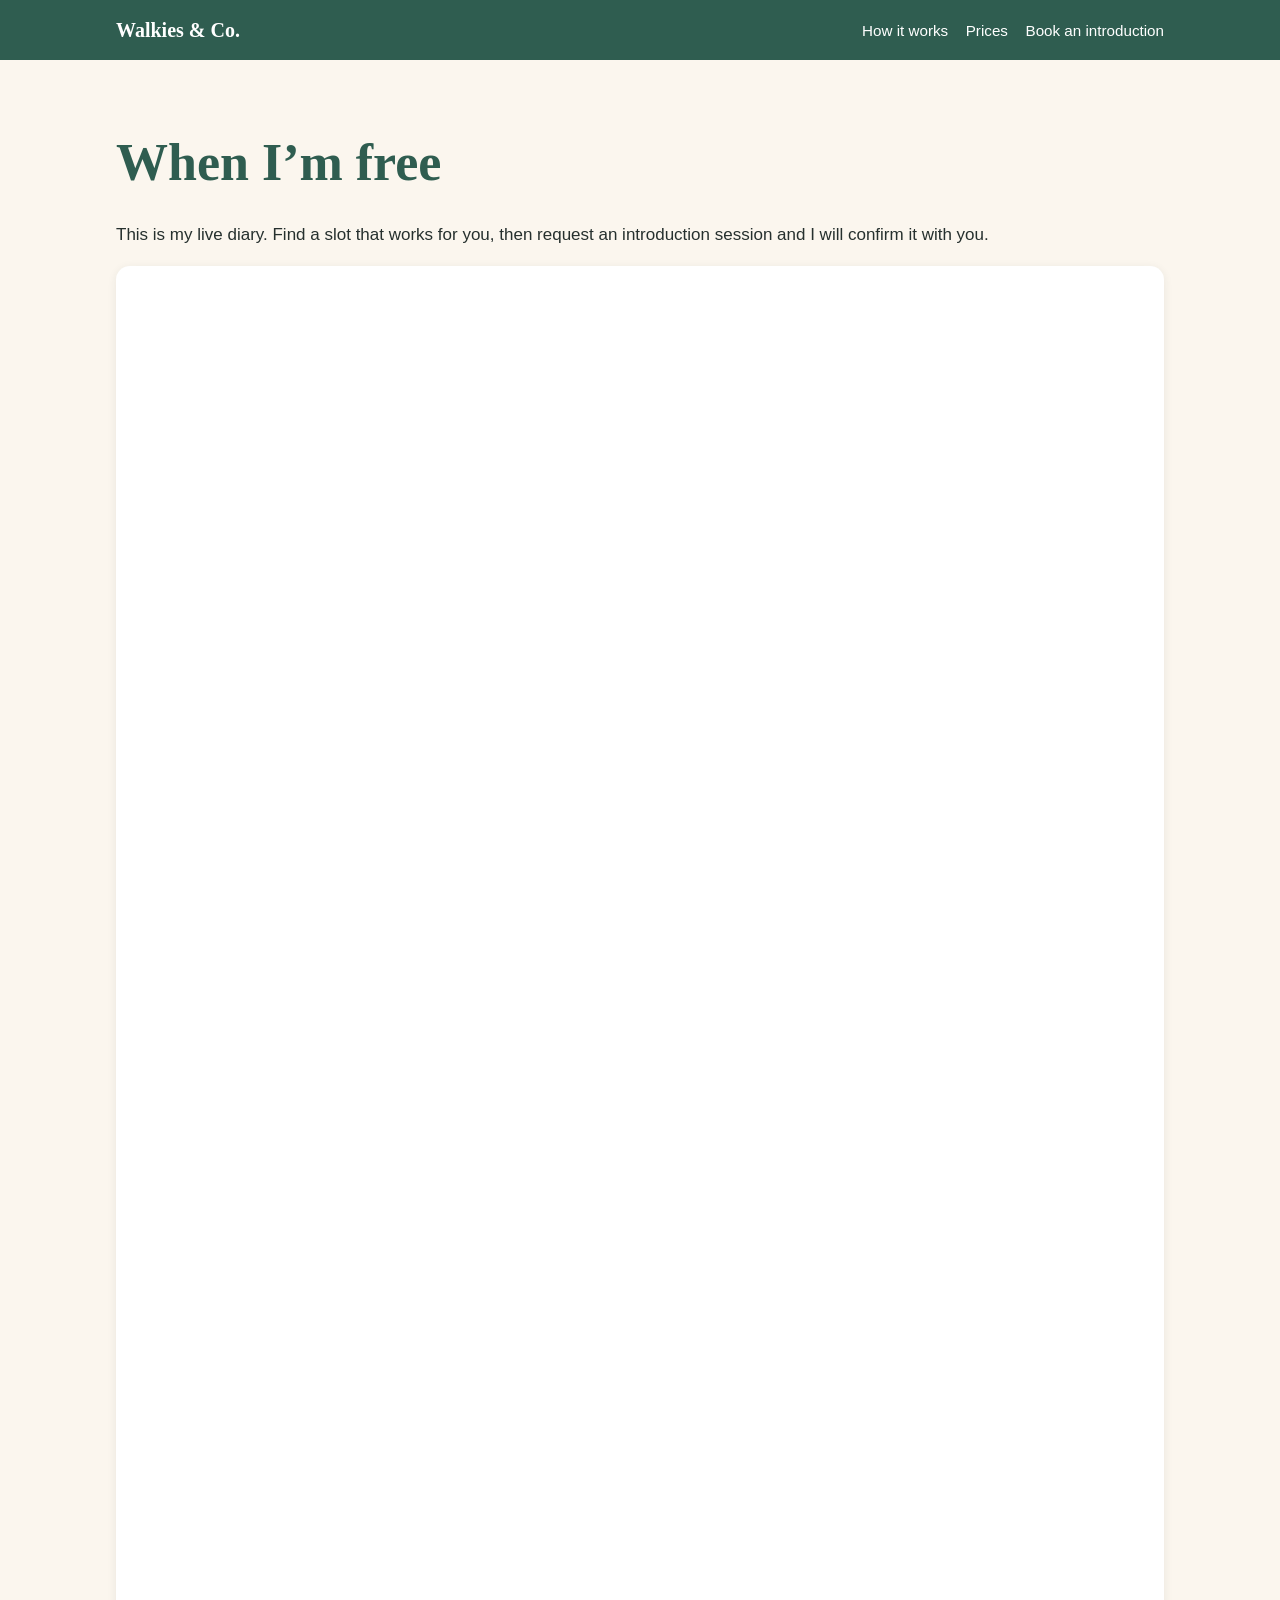
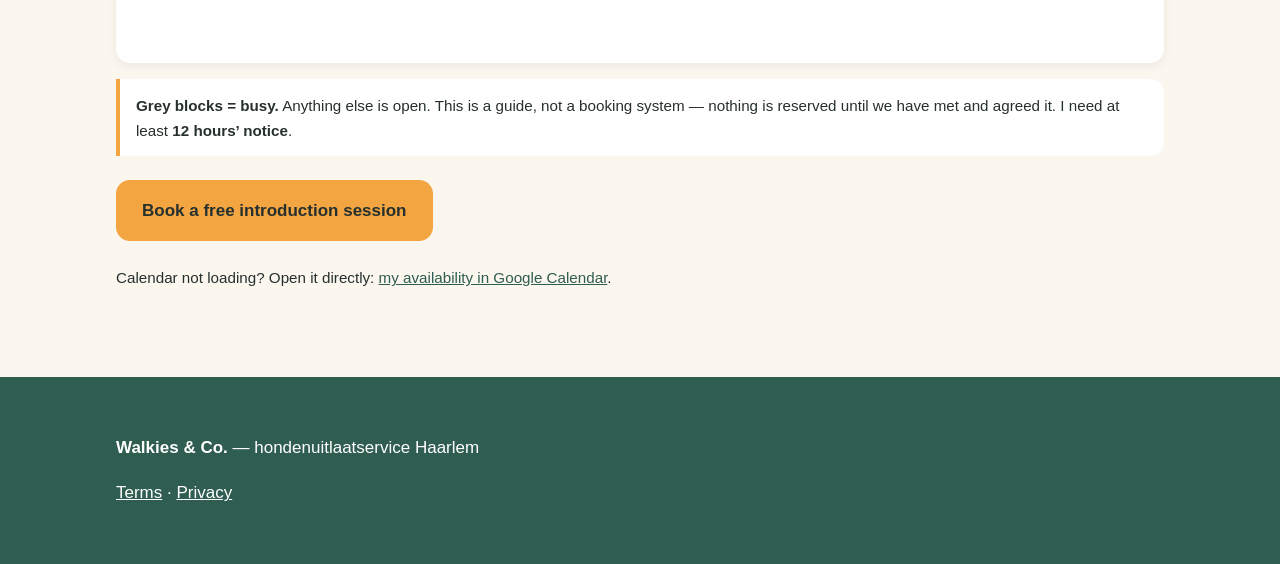
==== availability/index.html @ cd42b9c9 "Initial site: landing page, request flow and availability calendar Static HTML/CSS/vanilla JS, no bu" ====
<!doctype html>
<html lang="en">
<head>
<meta charset="utf-8">
<meta name="viewport" content="width=device-width, initial-scale=1">
<title>Availability — Walkies &amp; Co.</title>
<meta name="description" content="See when Walkies &amp; Co. is free for dog walks in Haarlem. Grey means busy — everything else is open.">
<link rel="stylesheet" href="../assets/css/styles.css">
</head>
<body>

<header class="site-header">
  <div class="wrap">
    <a class="brand" href="../">Walkies &amp; Co.</a>
    <nav class="nav">
      <a href="../#how">How it works</a>
      <a href="../#prices">Prices</a>
      <a href="../request/">Book an introduction</a>
    </nav>
  </div>
</header>

<main>
  <section>
    <div class="wrap">
      <h1>When I&rsquo;m free</h1>
      <p>This is my live diary. Find a slot that works for you, then request an introduction session and I will confirm it with you.</p>

      <div class="calendar-frame" style="aspect-ratio:3/4">
        <iframe title="Walkies &amp; Co. availability calendar" loading="lazy" data-calendar src=""></iframe>
      </div>

      <p class="legend">
        <strong>Grey blocks = busy.</strong> Anything else is open.
        This is a guide, not a booking system &mdash; nothing is reserved until we have met and agreed it.
        I need at least <strong>12 hours&rsquo; notice</strong>.
      </p>

      <p style="margin-top:1.5rem">
        <a class="btn btn-primary" href="../request/">Book a free introduction session</a>
      </p>

      <p style="font-size:.95rem;margin-top:1.5rem">
        Calendar not loading? Open it directly:
        <a data-calendar-link href="#" target="_blank" rel="noopener">my availability in Google Calendar</a>.
      </p>
    </div>
  </section>
</main>

<footer class="site-footer">
  <div class="wrap">
    <p><strong>Walkies &amp; Co.</strong> &mdash; hondenuitlaatservice Haarlem</p>
    <p><a href="../terms/">Terms</a> &middot; <a href="../privacy/">Privacy</a></p>
  </div>
</footer>

<script src="../assets/js/config.js"></script>
<script src="../assets/js/main.js"></script>
</body>
</html>
---- assets/css/styles.css ----
/* ===============================================================
   Walkies & Co. — design tokens + base styles
   Palette from section 10 of the MVP plan. Mobile-first.
   =============================================================== */

:root {
  /* Palette */
  --forest:     #2F5D50;
  --cream:      #FBF6EE;
  --sage:       #DDE8E1;
  --sunshine:   #F2A541;
  --charcoal:   #26302E;
  --terracotta: #C9623F;
  --white:      #FFFFFF;

  /* Semantic roles */
  --bg:         var(--cream);
  --surface:    var(--sage);
  --text:       var(--charcoal);
  --heading:    var(--forest);
  --cta-bg:     var(--sunshine);
  --cta-text:   var(--charcoal);   /* charcoal on sunshine passes AA */
  --on-forest:  var(--white);

  /* Type */
  --font-head: "Fraunces", Georgia, "Times New Roman", serif;
  --font-body: "Inter", -apple-system, BlinkMacSystemFont, "Segoe UI", Roboto, sans-serif;
  --fs-base:   1.0625rem;  /* 17px */

  /* Space + shape */
  --gutter:  1.25rem;
  --maxw:    68rem;
  --radius:  14px;
  --shadow:  0 2px 10px rgba(38, 48, 46, .08);
}

*, *::before, *::after { box-sizing: border-box; }

body {
  margin: 0;
  background: var(--bg);
  color: var(--text);
  font-family: var(--font-body);
  font-size: var(--fs-base);
  line-height: 1.65;
  -webkit-font-smoothing: antialiased;
}

h1, h2, h3 {
  font-family: var(--font-head);
  color: var(--heading);
  line-height: 1.2;
  margin: 0 0 .5em;
}
h1 { font-size: clamp(2rem, 6vw, 3.25rem); }
h2 { font-size: clamp(1.5rem, 4vw, 2.25rem); }
h3 { font-size: 1.2rem; }

a { color: var(--forest); }
a:focus-visible, button:focus-visible {
  outline: 3px solid var(--terracotta);
  outline-offset: 3px;
  border-radius: 4px;
}

img { max-width: 100%; height: auto; display: block; }

/* --- Layout --- */
.wrap { width: 100%; max-width: var(--maxw); margin-inline: auto; padding-inline: var(--gutter); }
section { padding-block: clamp(2.5rem, 7vw, 4.5rem); }
.band { background: var(--surface); }

/* --- Buttons --- */
.btn {
  display: inline-block;
  padding: .9rem 1.5rem;
  border-radius: var(--radius);
  font-weight: 700;
  text-decoration: none;
  border: 2px solid transparent;
  transition: transform .12s ease, box-shadow .12s ease;
}
.btn:hover { transform: translateY(-2px); box-shadow: var(--shadow); }
.btn-primary   { background: var(--cta-bg); color: var(--cta-text); }
.btn-secondary { background: transparent; color: var(--forest); border-color: var(--forest); }

/* --- Header --- */
.site-header {
  background: var(--forest);
  color: var(--on-forest);
  position: sticky; top: 0; z-index: 50;
}
.site-header .wrap { display: flex; align-items: center; gap: 1rem; padding-block: .85rem; flex-wrap: wrap; }
.brand { font-family: var(--font-head); font-size: 1.25rem; font-weight: 700; color: var(--on-forest); text-decoration: none; margin-right: auto; }
.nav { display: flex; gap: 1.1rem; flex-wrap: wrap; }
.nav a { color: var(--on-forest); text-decoration: none; font-size: .95rem; }
.nav a:hover { text-decoration: underline; }

/* --- Hero --- */
.hero { background: var(--forest); color: var(--on-forest); }
.hero h1 { color: var(--on-forest); }
.hero p.lead { font-size: 1.2rem; max-width: 38ch; }
.hero .actions { display: flex; gap: .75rem; flex-wrap: wrap; margin-top: 1.5rem; }
.hero .btn-secondary { color: var(--on-forest); border-color: var(--on-forest); }

/* --- Trust strip --- */
.trust { background: var(--sunshine); }
.trust ul { list-style: none; margin: 0; padding: 1rem 0; display: grid; gap: .5rem 2rem; grid-template-columns: 1fr; font-weight: 600; color: var(--charcoal); }
.trust li::before { content: "✓ "; font-weight: 700; }

/* --- Cards / steps --- */
.grid { display: grid; gap: 1.25rem; grid-template-columns: 1fr; }
.card { background: var(--white); border-radius: var(--radius); padding: 1.4rem; box-shadow: var(--shadow); }

/* --- Prices --- */
.prices { width: 100%; border-collapse: collapse; background: var(--white); border-radius: var(--radius); overflow: hidden; box-shadow: var(--shadow); }
.prices th, .prices td { padding: .9rem 1rem; text-align: left; border-bottom: 1px solid var(--sage); }
.prices th { background: var(--forest); color: var(--on-forest); }
.prices td:last-child { font-weight: 700; white-space: nowrap; }
.prices tr.highlight td { background: #FDF0DA; }

/* --- Calendar embed --- */
.calendar-frame { position: relative; width: 100%; aspect-ratio: 4 / 3; max-width: 100%; border-radius: var(--radius); overflow: hidden; box-shadow: var(--shadow); background: var(--white); }
.calendar-frame iframe { position: absolute; inset: 0; width: 100%; height: 100%; border: 0; }
.legend { font-size: .95rem; background: var(--white); border-left: 4px solid var(--sunshine); padding: .85rem 1rem; border-radius: 0 var(--radius) var(--radius) 0; margin-top: 1rem; }

/* --- FAQ --- */
details { background: var(--white); border-radius: var(--radius); padding: 1rem 1.2rem; margin-bottom: .75rem; box-shadow: var(--shadow); }
summary { font-weight: 700; cursor: pointer; color: var(--forest); }
details[open] summary { margin-bottom: .6rem; }

/* --- Footer --- */
.site-footer { background: var(--forest); color: var(--on-forest); padding-block: 2.5rem; }
.site-footer a { color: var(--on-forest); }
.site-footer .small { font-size: .85rem; opacity: .85; }

/* --- TODO marker (visible in dev, reminds Jean what's outstanding) --- */
.todo { background: #FFF3CD; border: 1px dashed var(--terracotta); color: #6B3A1F; padding: .3rem .5rem; border-radius: 6px; font-size: .9rem; }

/* --- Larger screens --- */
@media (min-width: 46rem) {
  .grid-3 { grid-template-columns: repeat(3, 1fr); }
  .grid-2 { grid-template-columns: repeat(2, 1fr); }
  .trust ul { grid-template-columns: repeat(4, auto); justify-content: space-between; }
  .calendar-frame { aspect-ratio: 16 / 9; }
}

@media (prefers-reduced-motion: reduce) {
  * { transition: none !important; animation: none !important; }
  .btn:hover { transform: none; }
}
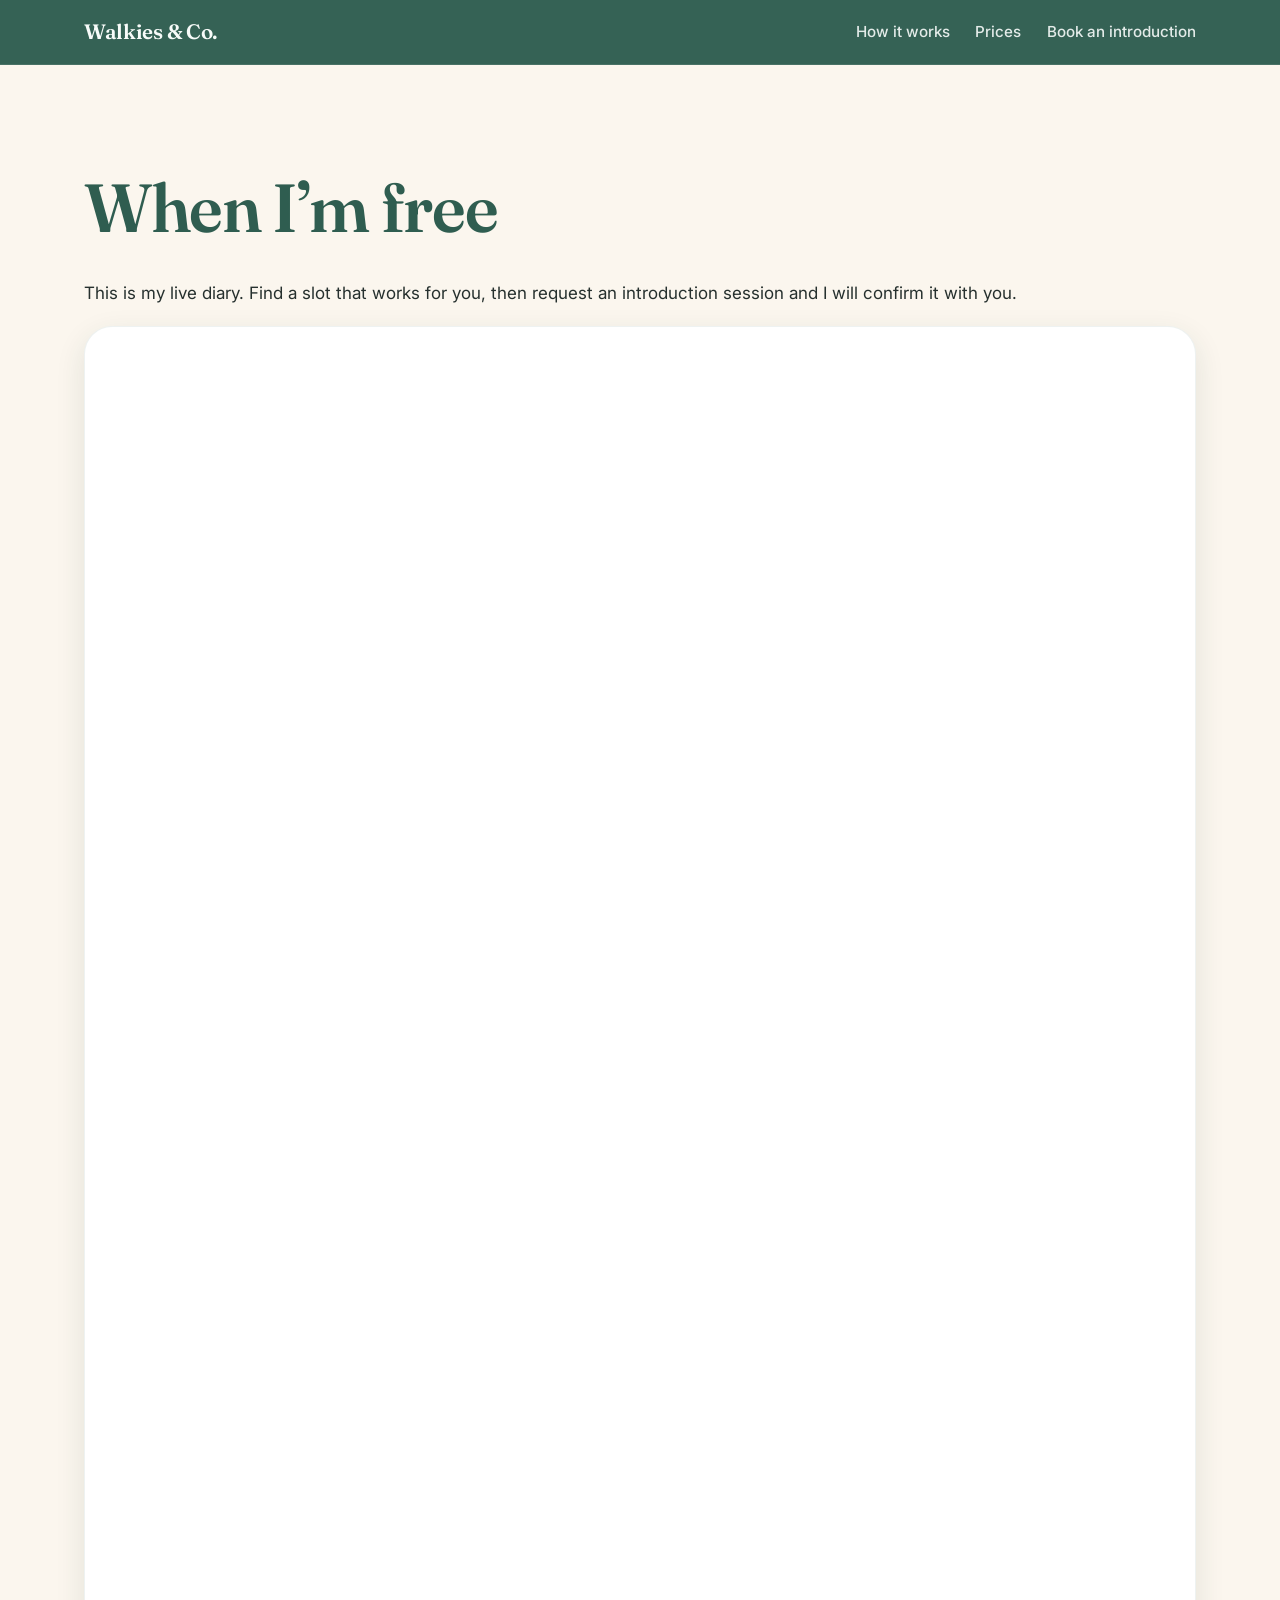
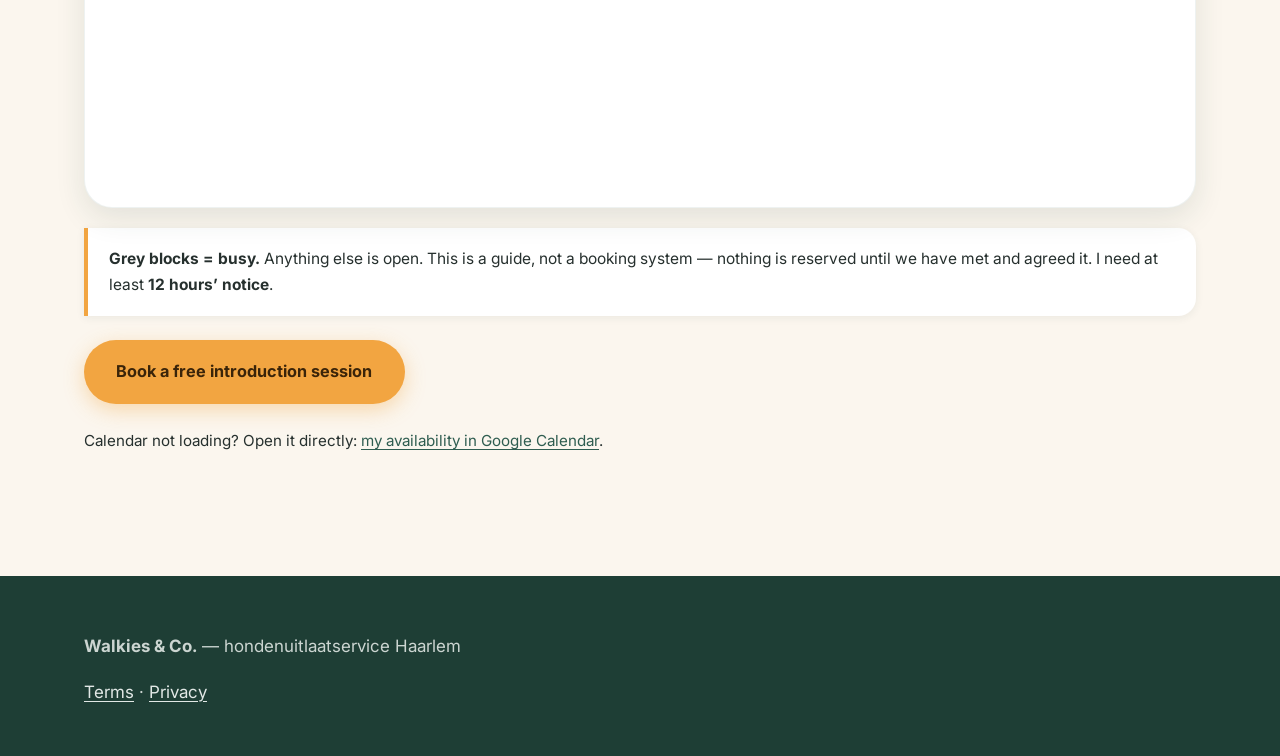
==== commit 646492a7: "Redesign: photo-led layout, real typography, richer components The first pass looked like a wirefram" ====
--- a/availability/index.html
+++ b/availability/index.html
@@ -5,6 +5,9 @@
 <meta name="viewport" content="width=device-width, initial-scale=1">
 <title>Availability — Walkies &amp; Co.</title>
 <meta name="description" content="See when Walkies &amp; Co. is free for dog walks in Haarlem. Grey means busy — everything else is open.">
+<link rel="preconnect" href="https://fonts.googleapis.com">
+<link rel="preconnect" href="https://fonts.gstatic.com" crossorigin>
+<link href="https://fonts.googleapis.com/css2?family=Fraunces:opsz,wght@9..144,400;9..144,600;9..144,700&family=Inter:wght@400;500;600;700&display=swap" rel="stylesheet">
 <link rel="stylesheet" href="../assets/css/styles.css">
 </head>
 <body>
--- a/assets/css/styles.css
+++ b/assets/css/styles.css
@@ -1,151 +1,381 @@
 /* ===============================================================
-   Walkies & Co. — design tokens + base styles
-   Palette from section 10 of the MVP plan. Mobile-first.
+   Walkies & Co. — Haarlem
+   Warm, photo-led. Palette from section 10 of the plan.
    =============================================================== */
 
 :root {
   /* Palette */
-  --forest:     #2F5D50;
-  --cream:      #FBF6EE;
-  --sage:       #DDE8E1;
-  --sunshine:   #F2A541;
-  --charcoal:   #26302E;
-  --terracotta: #C9623F;
-  --white:      #FFFFFF;
-
-  /* Semantic roles */
-  --bg:         var(--cream);
-  --surface:    var(--sage);
-  --text:       var(--charcoal);
-  --heading:    var(--forest);
-  --cta-bg:     var(--sunshine);
-  --cta-text:   var(--charcoal);   /* charcoal on sunshine passes AA */
-  --on-forest:  var(--white);
+  --forest:      #2F5D50;
+  --forest-deep: #1E3E35;
+  --cream:       #FBF6EE;
+  --cream-warm:  #F5EDE0;
+  --sage:        #DDE8E1;
+  --sunshine:    #F2A541;
+  --sunshine-lo: #FDF0DA;
+  --charcoal:    #26302E;
+  --terracotta:  #C9623F;
+  --white:       #FFFFFF;
+  --muted:       #5C6B66;
+
+  /* Semantic */
+  --bg:        var(--cream);
+  --text:      var(--charcoal);
+  --heading:   var(--forest);
+  --cta-bg:    var(--sunshine);
+  --cta-text:  #3A2409;          /* deep brown on sunshine — AA compliant */
+  --on-forest: #F7FBF9;
 
   /* Type */
   --font-head: "Fraunces", Georgia, "Times New Roman", serif;
   --font-body: "Inter", -apple-system, BlinkMacSystemFont, "Segoe UI", Roboto, sans-serif;
-  --fs-base:   1.0625rem;  /* 17px */
-
-  /* Space + shape */
-  --gutter:  1.25rem;
-  --maxw:    68rem;
-  --radius:  14px;
-  --shadow:  0 2px 10px rgba(38, 48, 46, .08);
+
+  /* Shape */
+  --r-sm: 10px;
+  --r-md: 18px;
+  --r-lg: 28px;
+  --r-xl: 44px;
+  --maxw: 72rem;
+  --gutter: 1.25rem;
+
+  --shadow-sm: 0 2px 8px rgba(30, 62, 53, .07);
+  --shadow-md: 0 10px 30px rgba(30, 62, 53, .11);
+  --shadow-lg: 0 24px 60px rgba(30, 62, 53, .16);
 }
 
 *, *::before, *::after { box-sizing: border-box; }
+
+html { scroll-behavior: smooth; }
+@media (prefers-reduced-motion: reduce) { html { scroll-behavior: auto; } }
 
 body {
   margin: 0;
   background: var(--bg);
   color: var(--text);
   font-family: var(--font-body);
-  font-size: var(--fs-base);
-  line-height: 1.65;
+  font-size: 1.0625rem;
+  line-height: 1.7;
   -webkit-font-smoothing: antialiased;
-}
-
+  overflow-x: hidden;
+}
+
+/* --- Type scale --- */
 h1, h2, h3 {
   font-family: var(--font-head);
   color: var(--heading);
-  line-height: 1.2;
+  line-height: 1.12;
+  letter-spacing: -.02em;
   margin: 0 0 .5em;
-}
-h1 { font-size: clamp(2rem, 6vw, 3.25rem); }
-h2 { font-size: clamp(1.5rem, 4vw, 2.25rem); }
-h3 { font-size: 1.2rem; }
-
-a { color: var(--forest); }
-a:focus-visible, button:focus-visible {
+  font-weight: 600;
+}
+h1 { font-size: clamp(2.4rem, 7vw, 4.25rem); }
+h2 { font-size: clamp(1.9rem, 4.5vw, 2.9rem); }
+h3 { font-size: 1.22rem; font-weight: 600; letter-spacing: -.01em; }
+p  { margin: 0 0 1.1rem; }
+
+.eyebrow {
+  font-family: var(--font-body);
+  font-size: .8rem;
+  font-weight: 700;
+  letter-spacing: .14em;
+  text-transform: uppercase;
+  color: var(--terracotta);
+  margin-bottom: .85rem;
+}
+.lead { font-size: clamp(1.1rem, 2.2vw, 1.3rem); color: var(--muted); }
+
+a { color: var(--forest); text-underline-offset: 3px; }
+a:focus-visible, button:focus-visible, summary:focus-visible {
   outline: 3px solid var(--terracotta);
   outline-offset: 3px;
-  border-radius: 4px;
+  border-radius: 6px;
 }
 
 img { max-width: 100%; height: auto; display: block; }
 
 /* --- Layout --- */
 .wrap { width: 100%; max-width: var(--maxw); margin-inline: auto; padding-inline: var(--gutter); }
-section { padding-block: clamp(2.5rem, 7vw, 4.5rem); }
-.band { background: var(--surface); }
+.narrow { max-width: 46rem; }
+section { padding-block: clamp(3.5rem, 9vw, 6.5rem); position: relative; }
+.band       { background: var(--cream-warm); }
+.band-sage  { background: var(--sage); }
+.band-dark  { background: var(--forest); color: var(--on-forest); }
+.band-dark h2, .band-dark h3 { color: var(--on-forest); }
+.band-dark .lead { color: rgba(247,251,249,.8); }
 
 /* --- Buttons --- */
 .btn {
-  display: inline-block;
-  padding: .9rem 1.5rem;
-  border-radius: var(--radius);
+  display: inline-flex;
+  align-items: center;
+  gap: .55rem;
+  padding: 1rem 1.9rem;
+  border-radius: 100px;
   font-weight: 700;
+  font-size: 1.02rem;
   text-decoration: none;
   border: 2px solid transparent;
-  transition: transform .12s ease, box-shadow .12s ease;
-}
-.btn:hover { transform: translateY(-2px); box-shadow: var(--shadow); }
-.btn-primary   { background: var(--cta-bg); color: var(--cta-text); }
-.btn-secondary { background: transparent; color: var(--forest); border-color: var(--forest); }
+  cursor: pointer;
+  transition: transform .18s cubic-bezier(.34,1.56,.64,1), box-shadow .18s ease, background .18s ease;
+}
+.btn-primary {
+  background: var(--sunshine);
+  color: var(--cta-text);
+  box-shadow: 0 6px 20px rgba(242,165,65,.38);
+}
+.btn-primary:hover { transform: translateY(-3px); box-shadow: 0 12px 28px rgba(242,165,65,.5); }
+.btn-ghost { background: transparent; color: var(--on-forest); border-color: rgba(247,251,249,.45); }
+.btn-ghost:hover { background: rgba(247,251,249,.12); transform: translateY(-3px); }
+.btn-outline { background: transparent; color: var(--forest); border-color: var(--forest); }
+.btn-outline:hover { background: var(--forest); color: var(--on-forest); transform: translateY(-3px); }
 
 /* --- Header --- */
 .site-header {
+  position: sticky; top: 0; z-index: 60;
+  background: rgba(47,93,80,.97);
+  backdrop-filter: blur(10px);
+  color: var(--on-forest);
+  border-bottom: 1px solid rgba(247,251,249,.1);
+}
+.site-header .wrap { display: flex; align-items: center; gap: 1rem; padding-block: .9rem; }
+.brand {
+  display: flex; align-items: center; gap: .55rem;
+  font-family: var(--font-head); font-size: 1.3rem; font-weight: 600;
+  color: var(--on-forest); text-decoration: none; margin-right: auto; letter-spacing: -.015em;
+}
+.brand svg { flex: none; }
+.nav { display: none; gap: 1.6rem; }
+.nav a { color: rgba(247,251,249,.9); text-decoration: none; font-size: .95rem; font-weight: 500; }
+.nav a:hover { color: var(--sunshine); }
+.header-cta { display: none; }
+@media (min-width: 60rem) {
+  .nav { display: flex; }
+  .header-cta { display: inline-flex; padding: .65rem 1.4rem; font-size: .93rem; }
+}
+
+/* --- Hero --- */
+.hero {
+  position: relative;
+  min-height: min(82vh, 720px);
+  display: flex; align-items: center;
+  padding-block: clamp(4rem, 12vw, 7rem);
+  overflow: hidden;
+}
+.hero-bg { position: absolute; inset: 0; z-index: 0; }
+.hero-bg img { width: 100%; height: 100%; object-fit: cover; object-position: center 42%; }
+.hero-bg::after {
+  content: "";
+  position: absolute; inset: 0;
+  background: linear-gradient(105deg, rgba(30,62,53,.94) 0%, rgba(30,62,53,.82) 42%, rgba(30,62,53,.35) 100%);
+}
+.hero .wrap { position: relative; z-index: 1; }
+.hero-inner { max-width: 40rem; }
+.hero h1 { color: var(--on-forest); margin-bottom: 1rem; }
+.hero h1 em { font-style: normal; color: var(--sunshine); }
+.hero p { color: rgba(247,251,249,.9); font-size: clamp(1.1rem, 2.2vw, 1.28rem); max-width: 34rem; }
+.hero .actions { display: flex; gap: .85rem; flex-wrap: wrap; margin-top: 2rem; }
+.hero-note {
+  margin-top: 1.8rem; font-size: .93rem; color: rgba(247,251,249,.72);
+  display: flex; align-items: center; gap: .5rem;
+}
+
+/* --- Trust strip --- */
+.trust { background: var(--sunshine); padding-block: 1.4rem; }
+.trust ul {
+  list-style: none; margin: 0; padding: 0;
+  display: grid; gap: .7rem 2rem; grid-template-columns: 1fr;
+  font-weight: 600; color: var(--cta-text); font-size: .98rem;
+}
+.trust li { display: flex; align-items: center; gap: .6rem; }
+.trust svg { flex: none; }
+@media (min-width: 52rem) { .trust ul { grid-template-columns: repeat(4, 1fr); } }
+
+/* --- Section heading block --- */
+.sec-head { max-width: 40rem; margin-bottom: clamp(2rem, 4vw, 3rem); }
+.sec-head.center { margin-inline: auto; text-align: center; }
+
+/* --- Grids & cards --- */
+.grid { display: grid; gap: 1.5rem; grid-template-columns: 1fr; }
+@media (min-width: 46rem) {
+  .grid-2 { grid-template-columns: repeat(2, 1fr); }
+  .grid-3 { grid-template-columns: repeat(3, 1fr); }
+}
+
+.card {
+  background: var(--white);
+  border-radius: var(--r-lg);
+  padding: 2rem 1.75rem;
+  box-shadow: var(--shadow-sm);
+  border: 1px solid rgba(47,93,80,.07);
+  transition: transform .2s ease, box-shadow .2s ease;
+}
+.card:hover { transform: translateY(-4px); box-shadow: var(--shadow-md); }
+.card p:last-child { margin-bottom: 0; }
+
+.icon-badge {
+  width: 54px; height: 54px; border-radius: 16px;
+  background: var(--sunshine-lo);
+  display: grid; place-items: center;
+  margin-bottom: 1.1rem;
+}
+.band-dark .icon-badge { background: rgba(242,165,65,.18); }
+.band-dark .card {
+  background: rgba(247,251,249,.07);
+  border-color: rgba(247,251,249,.14);
+  color: rgba(247,251,249,.88);
+}
+
+/* Numbered steps */
+.step { position: relative; }
+.step-num {
+  font-family: var(--font-head);
+  font-size: 3.4rem; font-weight: 600; line-height: 1;
+  color: var(--sage); margin-bottom: .4rem;
+}
+
+/* --- Photo treatments --- */
+.photo { border-radius: var(--r-lg); overflow: hidden; box-shadow: var(--shadow-md); }
+.photo img { width: 100%; height: 100%; object-fit: cover; }
+.photo-tall { aspect-ratio: 4/5; }
+.photo-wide { aspect-ratio: 16/10; }
+
+.split { display: grid; gap: clamp(2rem, 5vw, 4rem); align-items: center; grid-template-columns: 1fr; }
+@media (min-width: 54rem) {
+  .split { grid-template-columns: 1fr 1fr; }
+  .split.reverse > :first-child { order: 2; }
+}
+
+/* Gallery strip */
+.gallery { display: grid; gap: 1rem; grid-template-columns: repeat(2, 1fr); }
+@media (min-width: 46rem) { .gallery { grid-template-columns: repeat(4, 1fr); } }
+.gallery .photo { aspect-ratio: 1; }
+.gallery .photo img { transition: transform .5s ease; }
+.gallery .photo:hover img { transform: scale(1.06); }
+
+/* --- Prices --- */
+.price-card {
+  background: var(--white);
+  border-radius: var(--r-lg);
+  box-shadow: var(--shadow-md);
+  overflow: hidden;
+  border: 1px solid rgba(47,93,80,.08);
+}
+.price-row {
+  display: flex; align-items: baseline; justify-content: space-between; gap: 1.5rem;
+  padding: 1.15rem 1.6rem;
+  border-bottom: 1px solid var(--sage);
+}
+.price-row:last-child { border-bottom: 0; }
+.price-row .label { font-weight: 500; }
+.price-row .label small { display: block; color: var(--muted); font-size: .88rem; font-weight: 400; }
+.price-row .amount { font-family: var(--font-head); font-size: 1.5rem; font-weight: 600; color: var(--forest); white-space: nowrap; }
+.price-row.featured { background: var(--sunshine-lo); }
+.price-row.featured .amount { color: var(--terracotta); }
+.tag {
+  display: inline-block; background: var(--terracotta); color: var(--white);
+  font-size: .68rem; font-weight: 700; letter-spacing: .09em; text-transform: uppercase;
+  padding: .2rem .6rem; border-radius: 100px; margin-left: .5rem; vertical-align: middle;
+}
+
+/* --- Calendar --- */
+.calendar-frame {
+  position: relative; width: 100%; aspect-ratio: 3/4;
+  border-radius: var(--r-lg); overflow: hidden;
+  box-shadow: var(--shadow-md); background: var(--white);
+  border: 1px solid rgba(47,93,80,.08);
+}
+.calendar-frame iframe { position: absolute; inset: 0; width: 100%; height: 100%; border: 0; }
+@media (min-width: 46rem) { .calendar-frame { aspect-ratio: 16/10; } }
+
+.legend {
+  background: var(--white); border-left: 4px solid var(--sunshine);
+  padding: 1.1rem 1.3rem; border-radius: 0 var(--r-md) var(--r-md) 0;
+  margin-top: 1.25rem; box-shadow: var(--shadow-sm); font-size: .97rem;
+}
+.legend p:last-child { margin-bottom: 0; }
+.swatch {
+  display: inline-block; width: .9rem; height: .9rem; border-radius: 4px;
+  background: #9aa5a1; vertical-align: -1px; margin-right: .2rem;
+}
+
+/* --- Meet Jean --- */
+.bio p { font-size: 1.06rem; }
+.bio p:first-of-type::first-letter {
+  font-family: var(--font-head); font-size: 3.3rem; float: left;
+  line-height: .85; padding: .1em .12em 0 0; color: var(--terracotta); font-weight: 600;
+}
+
+/* --- FAQ --- */
+details {
+  background: var(--white); border-radius: var(--r-md);
+  padding: 1.15rem 1.4rem; margin-bottom: .8rem;
+  box-shadow: var(--shadow-sm); border: 1px solid rgba(47,93,80,.07);
+}
+summary {
+  font-weight: 650; cursor: pointer; color: var(--forest);
+  list-style: none; display: flex; justify-content: space-between; align-items: center; gap: 1rem;
+}
+summary::-webkit-details-marker { display: none; }
+summary::after {
+  content: "+"; font-family: var(--font-head); font-size: 1.6rem; line-height: 1;
+  color: var(--sunshine); flex: none; transition: transform .2s ease;
+}
+details[open] summary::after { transform: rotate(45deg); }
+details[open] summary { margin-bottom: .7rem; }
+details p:last-child { margin-bottom: 0; }
+
+/* --- Areas --- */
+.chips { display: flex; flex-wrap: wrap; gap: .6rem; margin: 1.5rem 0; padding: 0; list-style: none; }
+.chips li {
+  background: var(--white); border: 1px solid rgba(47,93,80,.14);
+  padding: .5rem 1.1rem; border-radius: 100px; font-size: .95rem; font-weight: 500;
+  box-shadow: var(--shadow-sm);
+}
+
+/* --- Final CTA --- */
+.cta-panel {
   background: var(--forest);
-  color: var(--on-forest);
-  position: sticky; top: 0; z-index: 50;
-}
-.site-header .wrap { display: flex; align-items: center; gap: 1rem; padding-block: .85rem; flex-wrap: wrap; }
-.brand { font-family: var(--font-head); font-size: 1.25rem; font-weight: 700; color: var(--on-forest); text-decoration: none; margin-right: auto; }
-.nav { display: flex; gap: 1.1rem; flex-wrap: wrap; }
-.nav a { color: var(--on-forest); text-decoration: none; font-size: .95rem; }
-.nav a:hover { text-decoration: underline; }
-
-/* --- Hero --- */
-.hero { background: var(--forest); color: var(--on-forest); }
-.hero h1 { color: var(--on-forest); }
-.hero p.lead { font-size: 1.2rem; max-width: 38ch; }
-.hero .actions { display: flex; gap: .75rem; flex-wrap: wrap; margin-top: 1.5rem; }
-.hero .btn-secondary { color: var(--on-forest); border-color: var(--on-forest); }
-
-/* --- Trust strip --- */
-.trust { background: var(--sunshine); }
-.trust ul { list-style: none; margin: 0; padding: 1rem 0; display: grid; gap: .5rem 2rem; grid-template-columns: 1fr; font-weight: 600; color: var(--charcoal); }
-.trust li::before { content: "✓ "; font-weight: 700; }
-
-/* --- Cards / steps --- */
-.grid { display: grid; gap: 1.25rem; grid-template-columns: 1fr; }
-.card { background: var(--white); border-radius: var(--radius); padding: 1.4rem; box-shadow: var(--shadow); }
-
-/* --- Prices --- */
-.prices { width: 100%; border-collapse: collapse; background: var(--white); border-radius: var(--radius); overflow: hidden; box-shadow: var(--shadow); }
-.prices th, .prices td { padding: .9rem 1rem; text-align: left; border-bottom: 1px solid var(--sage); }
-.prices th { background: var(--forest); color: var(--on-forest); }
-.prices td:last-child { font-weight: 700; white-space: nowrap; }
-.prices tr.highlight td { background: #FDF0DA; }
-
-/* --- Calendar embed --- */
-.calendar-frame { position: relative; width: 100%; aspect-ratio: 4 / 3; max-width: 100%; border-radius: var(--radius); overflow: hidden; box-shadow: var(--shadow); background: var(--white); }
-.calendar-frame iframe { position: absolute; inset: 0; width: 100%; height: 100%; border: 0; }
-.legend { font-size: .95rem; background: var(--white); border-left: 4px solid var(--sunshine); padding: .85rem 1rem; border-radius: 0 var(--radius) var(--radius) 0; margin-top: 1rem; }
-
-/* --- FAQ --- */
-details { background: var(--white); border-radius: var(--radius); padding: 1rem 1.2rem; margin-bottom: .75rem; box-shadow: var(--shadow); }
-summary { font-weight: 700; cursor: pointer; color: var(--forest); }
-details[open] summary { margin-bottom: .6rem; }
+  border-radius: var(--r-xl);
+  padding: clamp(2.5rem, 6vw, 4.5rem) clamp(1.5rem, 5vw, 4rem);
+  text-align: center; color: var(--on-forest);
+  position: relative; overflow: hidden;
+}
+.cta-panel h2 { color: var(--on-forest); }
+.cta-panel p { color: rgba(247,251,249,.85); max-width: 34rem; margin-inline: auto; }
+.cta-panel::before {
+  content: ""; position: absolute; width: 320px; height: 320px; border-radius: 50%;
+  background: rgba(242,165,65,.11); top: -140px; right: -90px;
+}
+
+/* --- Forms --- */
+.field { margin-bottom: 1.3rem; }
+.field label { display: block; font-weight: 650; margin-bottom: .35rem; color: var(--forest); }
+.field .hint { display: block; font-weight: 400; font-size: .92rem; color: var(--muted); margin-bottom: .45rem; }
+.field input, .field textarea {
+  width: 100%; padding: .85rem 1rem; font: inherit; color: var(--text);
+  background: var(--white); border: 1.5px solid var(--sage); border-radius: var(--r-sm);
+  transition: border-color .15s ease, box-shadow .15s ease;
+}
+.field input:focus, .field textarea:focus {
+  outline: none; border-color: var(--forest);
+  box-shadow: 0 0 0 3px rgba(47,93,80,.13);
+}
+.field textarea { resize: vertical; min-height: 5.5rem; }
 
 /* --- Footer --- */
-.site-footer { background: var(--forest); color: var(--on-forest); padding-block: 2.5rem; }
-.site-footer a { color: var(--on-forest); }
-.site-footer .small { font-size: .85rem; opacity: .85; }
-
-/* --- TODO marker (visible in dev, reminds Jean what's outstanding) --- */
-.todo { background: #FFF3CD; border: 1px dashed var(--terracotta); color: #6B3A1F; padding: .3rem .5rem; border-radius: 6px; font-size: .9rem; }
-
-/* --- Larger screens --- */
-@media (min-width: 46rem) {
-  .grid-3 { grid-template-columns: repeat(3, 1fr); }
-  .grid-2 { grid-template-columns: repeat(2, 1fr); }
-  .trust ul { grid-template-columns: repeat(4, auto); justify-content: space-between; }
-  .calendar-frame { aspect-ratio: 16 / 9; }
-}
-
+.site-footer { background: var(--forest-deep); color: rgba(247,251,249,.8); padding-block: 3.5rem 2rem; }
+.site-footer a { color: rgba(247,251,249,.9); }
+.site-footer h3 { color: var(--on-forest); font-size: 1.05rem; margin-bottom: .7rem; }
+.footer-grid { display: grid; gap: 2rem; grid-template-columns: 1fr; margin-bottom: 2.5rem; }
+@media (min-width: 46rem) { .footer-grid { grid-template-columns: 2fr 1fr 1fr; } }
+.footer-links { list-style: none; padding: 0; margin: 0; }
+.footer-links li { margin-bottom: .45rem; }
+.footer-bottom {
+  border-top: 1px solid rgba(247,251,249,.13); padding-top: 1.5rem;
+  font-size: .87rem; color: rgba(247,251,249,.6);
+  display: flex; flex-wrap: wrap; gap: .5rem 1.5rem; justify-content: space-between;
+}
+
+/* --- Motion --- */
 @media (prefers-reduced-motion: reduce) {
-  * { transition: none !important; animation: none !important; }
-  .btn:hover { transform: none; }
-}
+  *, *::before, *::after { transition: none !important; animation: none !important; }
+  .card:hover, .btn:hover { transform: none; }
+}
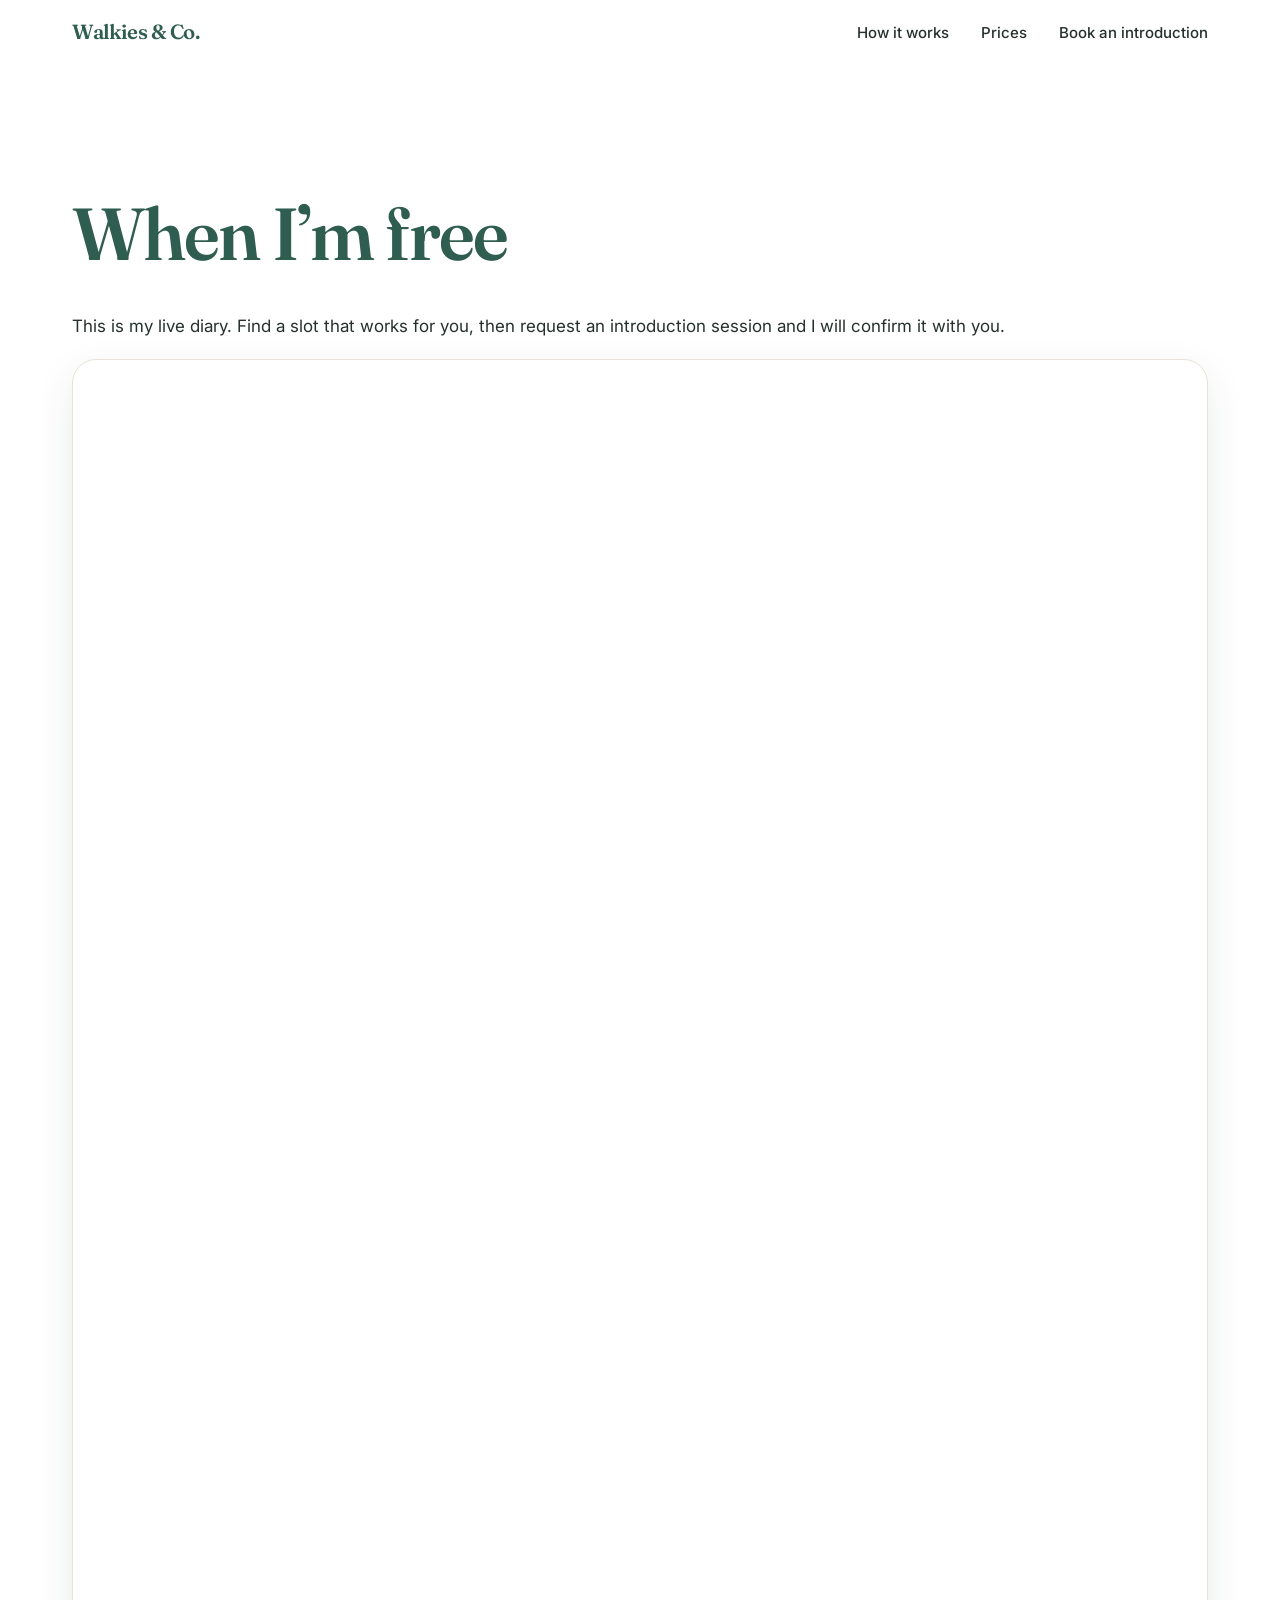
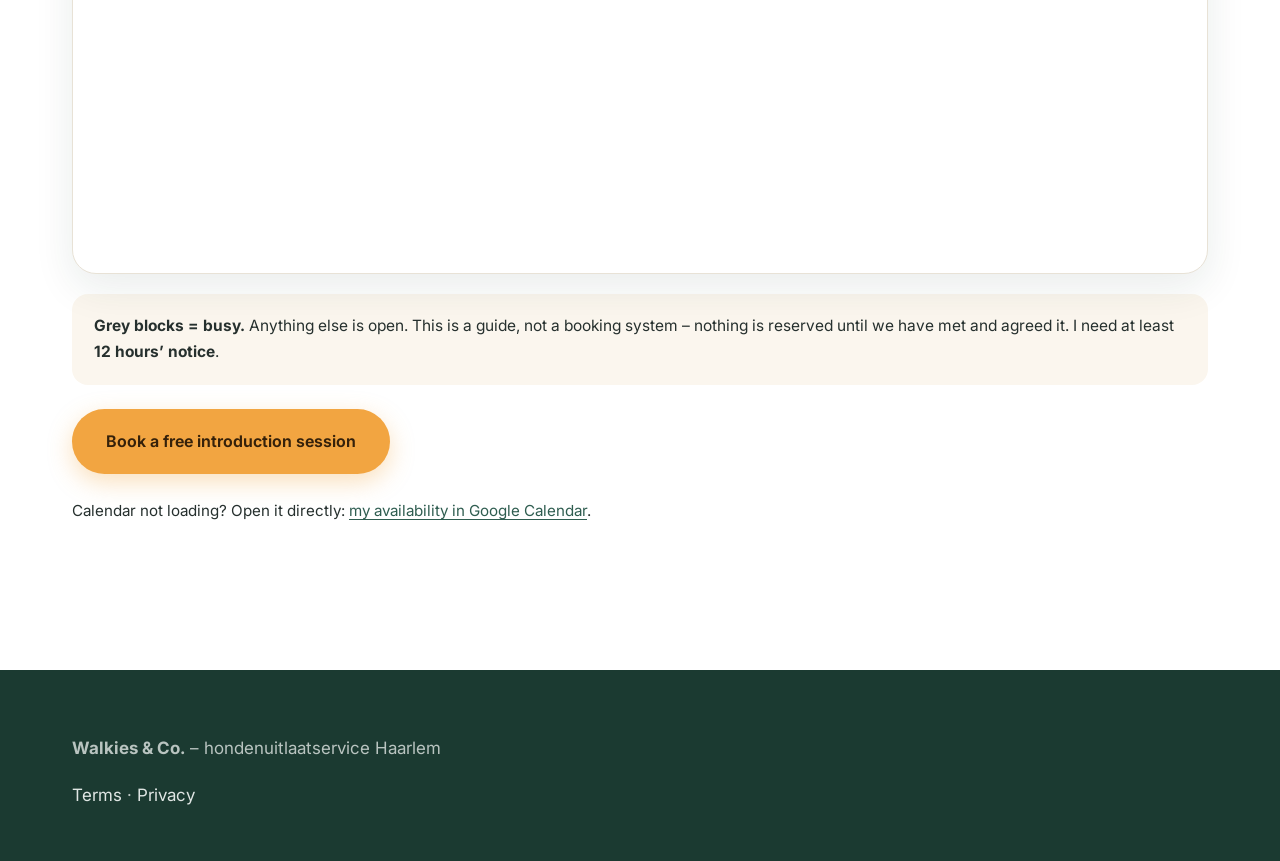
==== commit b1ea1b79: "Copy and pricing rework from review feedback Hero: removed the three tick items and the "See prices"" ====
--- a/availability/index.html
+++ b/availability/index.html
@@ -3,8 +3,8 @@
 <head>
 <meta charset="utf-8">
 <meta name="viewport" content="width=device-width, initial-scale=1">
-<title>Availability — Walkies &amp; Co.</title>
-<meta name="description" content="See when Walkies &amp; Co. is free for dog walks in Haarlem. Grey means busy — everything else is open.">
+<title>Availability – Walkies &amp; Co.</title>
+<meta name="description" content="See when Walkies &amp; Co. is free for dog walks in Haarlem. Grey means busy – everything else is open.">
 <link rel="preconnect" href="https://fonts.googleapis.com">
 <link rel="preconnect" href="https://fonts.gstatic.com" crossorigin>
 <link href="https://fonts.googleapis.com/css2?family=Fraunces:opsz,wght@9..144,400;9..144,600;9..144,700&family=Inter:wght@400;500;600;700&display=swap" rel="stylesheet">
@@ -35,7 +35,7 @@
 
       <p class="legend">
         <strong>Grey blocks = busy.</strong> Anything else is open.
-        This is a guide, not a booking system &mdash; nothing is reserved until we have met and agreed it.
+        This is a guide, not a booking system &ndash; nothing is reserved until we have met and agreed it.
         I need at least <strong>12 hours&rsquo; notice</strong>.
       </p>
 
@@ -53,7 +53,7 @@
 
 <footer class="site-footer">
   <div class="wrap">
-    <p><strong>Walkies &amp; Co.</strong> &mdash; hondenuitlaatservice Haarlem</p>
+    <p><strong>Walkies &amp; Co.</strong> &ndash; hondenuitlaatservice Haarlem</p>
     <p><a href="../terms/">Terms</a> &middot; <a href="../privacy/">Privacy</a></p>
   </div>
 </footer>
--- a/assets/css/styles.css
+++ b/assets/css/styles.css
@@ -1,56 +1,48 @@
 /* ===============================================================
    Walkies & Co. — Haarlem
-   Warm, photo-led. Palette from section 10 of the plan.
+   Clean, spacious, photo-led. Motion on scroll, no libraries.
    =============================================================== */
 
 :root {
-  /* Palette */
   --forest:      #2F5D50;
-  --forest-deep: #1E3E35;
+  --forest-deep: #1B3A31;
   --cream:       #FBF6EE;
-  --cream-warm:  #F5EDE0;
+  --cream-warm:  #F6EFE3;
   --sage:        #DDE8E1;
   --sunshine:    #F2A541;
-  --sunshine-lo: #FDF0DA;
+  --sunshine-lo: #FDF1DC;
   --charcoal:    #26302E;
   --terracotta:  #C9623F;
   --white:       #FFFFFF;
-  --muted:       #5C6B66;
-
-  /* Semantic */
-  --bg:        var(--cream);
-  --text:      var(--charcoal);
-  --heading:   var(--forest);
-  --cta-bg:    var(--sunshine);
-  --cta-text:  #3A2409;          /* deep brown on sunshine — AA compliant */
-  --on-forest: #F7FBF9;
-
-  /* Type */
-  --font-head: "Fraunces", Georgia, "Times New Roman", serif;
+  --muted:       #64736E;
+  --line:        #E8E2D6;
+
+  --cta-text:  #35210A;
+  --on-forest: #F6FAF8;
+
+  --font-head: "Fraunces", Georgia, serif;
   --font-body: "Inter", -apple-system, BlinkMacSystemFont, "Segoe UI", Roboto, sans-serif;
 
-  /* Shape */
   --r-sm: 10px;
-  --r-md: 18px;
-  --r-lg: 28px;
-  --r-xl: 44px;
-  --maxw: 72rem;
-  --gutter: 1.25rem;
-
-  --shadow-sm: 0 2px 8px rgba(30, 62, 53, .07);
-  --shadow-md: 0 10px 30px rgba(30, 62, 53, .11);
-  --shadow-lg: 0 24px 60px rgba(30, 62, 53, .16);
+  --r-md: 16px;
+  --r-lg: 24px;
+  --r-xl: 36px;
+  --maxw: 74rem;
+  --gutter: 1.5rem;
+
+  --shadow-xs: 0 1px 3px rgba(27,58,49,.05);
+  --shadow-sm: 0 4px 16px rgba(27,58,49,.06);
+  --shadow-md: 0 14px 40px rgba(27,58,49,.09);
+  --ease: cubic-bezier(.22,.61,.36,1);
 }
 
 *, *::before, *::after { box-sizing: border-box; }
-
 html { scroll-behavior: smooth; }
-@media (prefers-reduced-motion: reduce) { html { scroll-behavior: auto; } }
 
 body {
   margin: 0;
-  background: var(--bg);
-  color: var(--text);
+  background: var(--white);
+  color: var(--charcoal);
   font-family: var(--font-body);
   font-size: 1.0625rem;
   line-height: 1.7;
@@ -58,324 +50,355 @@
   overflow-x: hidden;
 }
 
-/* --- Type scale --- */
-h1, h2, h3 {
+h1, h2, h3, h4 {
   font-family: var(--font-head);
-  color: var(--heading);
-  line-height: 1.12;
-  letter-spacing: -.02em;
+  color: var(--forest);
+  line-height: 1.1;
+  letter-spacing: -.025em;
+  font-weight: 600;
   margin: 0 0 .5em;
-  font-weight: 600;
-}
-h1 { font-size: clamp(2.4rem, 7vw, 4.25rem); }
-h2 { font-size: clamp(1.9rem, 4.5vw, 2.9rem); }
-h3 { font-size: 1.22rem; font-weight: 600; letter-spacing: -.01em; }
-p  { margin: 0 0 1.1rem; }
+}
+h1 { font-size: clamp(2.6rem, 7vw, 4.6rem); }
+h2 { font-size: clamp(2rem, 4.6vw, 3.1rem); }
+h3 { font-size: 1.24rem; letter-spacing: -.012em; }
+p  { margin: 0 0 1.15rem; }
 
 .eyebrow {
   font-family: var(--font-body);
-  font-size: .8rem;
-  font-weight: 700;
-  letter-spacing: .14em;
-  text-transform: uppercase;
-  color: var(--terracotta);
-  margin-bottom: .85rem;
-}
-.lead { font-size: clamp(1.1rem, 2.2vw, 1.3rem); color: var(--muted); }
+  font-size: .78rem; font-weight: 700;
+  letter-spacing: .16em; text-transform: uppercase;
+  color: var(--terracotta); margin-bottom: 1rem;
+  display: flex; align-items: center; gap: .55rem;
+}
+.eyebrow::before { content:""; width: 24px; height: 2px; background: var(--terracotta); flex: none; }
+.center .eyebrow { justify-content: center; }
+.lead { font-size: clamp(1.08rem, 2vw, 1.28rem); color: var(--muted); line-height: 1.6; }
 
 a { color: var(--forest); text-underline-offset: 3px; }
 a:focus-visible, button:focus-visible, summary:focus-visible {
-  outline: 3px solid var(--terracotta);
-  outline-offset: 3px;
-  border-radius: 6px;
-}
-
+  outline: 3px solid var(--terracotta); outline-offset: 3px; border-radius: 6px;
+}
 img { max-width: 100%; height: auto; display: block; }
 
 /* --- Layout --- */
 .wrap { width: 100%; max-width: var(--maxw); margin-inline: auto; padding-inline: var(--gutter); }
-.narrow { max-width: 46rem; }
-section { padding-block: clamp(3.5rem, 9vw, 6.5rem); position: relative; }
-.band       { background: var(--cream-warm); }
-.band-sage  { background: var(--sage); }
-.band-dark  { background: var(--forest); color: var(--on-forest); }
-.band-dark h2, .band-dark h3 { color: var(--on-forest); }
-.band-dark .lead { color: rgba(247,251,249,.8); }
+.narrow { max-width: 48rem; }
+section { padding-block: clamp(4rem, 10vw, 8rem); position: relative; }
+.bg-cream { background: var(--cream); }
+.bg-sage  { background: var(--cream-warm); }
+.sec-head { max-width: 42rem; margin-bottom: clamp(2.5rem, 5vw, 4rem); }
+.sec-head.center { margin-inline: auto; text-align: center; }
 
 /* --- Buttons --- */
 .btn {
-  display: inline-flex;
-  align-items: center;
-  gap: .55rem;
-  padding: 1rem 1.9rem;
-  border-radius: 100px;
-  font-weight: 700;
-  font-size: 1.02rem;
-  text-decoration: none;
-  border: 2px solid transparent;
-  cursor: pointer;
-  transition: transform .18s cubic-bezier(.34,1.56,.64,1), box-shadow .18s ease, background .18s ease;
-}
-.btn-primary {
-  background: var(--sunshine);
-  color: var(--cta-text);
-  box-shadow: 0 6px 20px rgba(242,165,65,.38);
-}
-.btn-primary:hover { transform: translateY(-3px); box-shadow: 0 12px 28px rgba(242,165,65,.5); }
-.btn-ghost { background: transparent; color: var(--on-forest); border-color: rgba(247,251,249,.45); }
-.btn-ghost:hover { background: rgba(247,251,249,.12); transform: translateY(-3px); }
-.btn-outline { background: transparent; color: var(--forest); border-color: var(--forest); }
-.btn-outline:hover { background: var(--forest); color: var(--on-forest); transform: translateY(-3px); }
+  display: inline-flex; align-items: center; gap: .6rem;
+  padding: 1.05rem 2rem; border-radius: 100px;
+  font-weight: 650; font-size: 1rem; text-decoration: none;
+  border: 2px solid transparent; cursor: pointer;
+  transition: transform .25s var(--ease), box-shadow .25s var(--ease), background .2s;
+}
+.btn svg { transition: transform .25s var(--ease); }
+.btn:hover svg { transform: translateX(4px); }
+.btn-primary { background: var(--sunshine); color: var(--cta-text); box-shadow: 0 8px 24px rgba(242,165,65,.35); }
+.btn-primary:hover { transform: translateY(-3px); box-shadow: 0 14px 34px rgba(242,165,65,.45); }
+.btn-dark { background: var(--forest); color: var(--on-forest); }
+.btn-dark:hover { transform: translateY(-3px); box-shadow: var(--shadow-md); }
+.btn-ghost { background: rgba(255,255,255,.1); color: #fff; border-color: rgba(255,255,255,.45); backdrop-filter: blur(6px); }
+.btn-ghost:hover { background: rgba(255,255,255,.2); transform: translateY(-3px); }
+.btn-outline { background: transparent; color: var(--forest); border-color: var(--line); }
+.btn-outline:hover { border-color: var(--forest); transform: translateY(-3px); }
 
 /* --- Header --- */
 .site-header {
-  position: sticky; top: 0; z-index: 60;
-  background: rgba(47,93,80,.97);
-  backdrop-filter: blur(10px);
-  color: var(--on-forest);
-  border-bottom: 1px solid rgba(247,251,249,.1);
-}
-.site-header .wrap { display: flex; align-items: center; gap: 1rem; padding-block: .9rem; }
+  position: sticky; top: 0; z-index: 80;
+  background: rgba(255,255,255,.88);
+  backdrop-filter: saturate(180%) blur(14px);
+  border-bottom: 1px solid transparent;
+  transition: border-color .3s, box-shadow .3s;
+}
+.site-header.scrolled { border-bottom-color: var(--line); box-shadow: var(--shadow-xs); }
+.site-header .wrap { display: flex; align-items: center; gap: 1rem; padding-block: .95rem; }
 .brand {
-  display: flex; align-items: center; gap: .55rem;
-  font-family: var(--font-head); font-size: 1.3rem; font-weight: 600;
-  color: var(--on-forest); text-decoration: none; margin-right: auto; letter-spacing: -.015em;
-}
-.brand svg { flex: none; }
-.nav { display: none; gap: 1.6rem; }
-.nav a { color: rgba(247,251,249,.9); text-decoration: none; font-size: .95rem; font-weight: 500; }
-.nav a:hover { color: var(--sunshine); }
+  display: flex; align-items: center; gap: .5rem;
+  font-family: var(--font-head); font-size: 1.28rem; font-weight: 600;
+  color: var(--forest); text-decoration: none; margin-right: auto; letter-spacing: -.02em;
+}
+.nav { display: none; gap: 2rem; }
+.nav a { color: var(--charcoal); text-decoration: none; font-size: .94rem; font-weight: 500; position: relative; }
+.nav a::after {
+  content:""; position: absolute; left: 0; bottom: -4px; width: 0; height: 2px;
+  background: var(--sunshine); transition: width .25s var(--ease);
+}
+.nav a:hover::after { width: 100%; }
 .header-cta { display: none; }
-@media (min-width: 60rem) {
+@media (min-width: 62rem) {
   .nav { display: flex; }
-  .header-cta { display: inline-flex; padding: .65rem 1.4rem; font-size: .93rem; }
+  .header-cta { display: inline-flex; padding: .7rem 1.5rem; font-size: .92rem; }
 }
 
 /* --- Hero --- */
-.hero {
+.hero { position: relative; min-height: min(90vh, 780px); display: flex; align-items: center; overflow: hidden; padding-block: clamp(4rem,10vw,7rem); }
+.hero-bg { position: absolute; inset: 0; z-index: 0; }
+.hero-bg img { width: 100%; height: 100%; object-fit: cover; object-position: center 40%; }
+.hero-bg::after {
+  content:""; position: absolute; inset: 0;
+  background: linear-gradient(100deg, rgba(27,58,49,.93) 0%, rgba(27,58,49,.78) 45%, rgba(27,58,49,.28) 100%);
+}
+.hero .wrap { position: relative; z-index: 2; }
+.hero-inner { max-width: 42rem; }
+.hero h1 { color: #fff; margin-bottom: 1.2rem; }
+.hero h1 .hl { color: var(--sunshine); font-style: italic; }
+.hero p { color: rgba(255,255,255,.88); font-size: clamp(1.08rem,2vw,1.3rem); max-width: 35rem; }
+.hero .actions { display: flex; gap: .85rem; flex-wrap: wrap; margin-top: 2.2rem; }
+.hero-meta { display: flex; flex-wrap: wrap; gap: 1.5rem; margin-top: 2.5rem; color: rgba(255,255,255,.72); font-size: .92rem; }
+.hero-meta span { display: flex; align-items: center; gap: .5rem; }
+
+
+/* --- Parallax: images drift slower than the page (scrub-linked) --- */
+[data-parallax] { overflow: hidden; }
+[data-parallax] > img { will-change: transform; transform: translate3d(0, var(--py, 0px), 0) scale(1.14); }
+.hero-bg[data-parallax] > img { transform: translate3d(0, var(--py, 0px), 0) scale(1.1); }
+
+/* --- Paw trails: decorative, injected by main.js --- */
+.paw {
+  position: absolute;
+  left: var(--x); top: var(--y);
+  width: var(--w, 26px); height: var(--w, 26px);
+  margin: calc(var(--w, 26px) / -2);
+  transform: rotate(var(--r, 0deg)) scale(var(--s, .5));
+  opacity: var(--o, 0);
+  transition: opacity .45s var(--ease), transform .45s var(--ease);
+  pointer-events: none;
+}
+
+/* the short trail that walks you into the section */
+.lead-in {
   position: relative;
-  min-height: min(82vh, 720px);
-  display: flex; align-items: center;
-  padding-block: clamp(4rem, 12vw, 7rem);
-  overflow: hidden;
-}
-.hero-bg { position: absolute; inset: 0; z-index: 0; }
-.hero-bg img { width: 100%; height: 100%; object-fit: cover; object-position: center 42%; }
-.hero-bg::after {
-  content: "";
-  position: absolute; inset: 0;
-  background: linear-gradient(105deg, rgba(30,62,53,.94) 0%, rgba(30,62,53,.82) 42%, rgba(30,62,53,.35) 100%);
-}
-.hero .wrap { position: relative; z-index: 1; }
-.hero-inner { max-width: 40rem; }
-.hero h1 { color: var(--on-forest); margin-bottom: 1rem; }
-.hero h1 em { font-style: normal; color: var(--sunshine); }
-.hero p { color: rgba(247,251,249,.9); font-size: clamp(1.1rem, 2.2vw, 1.28rem); max-width: 34rem; }
-.hero .actions { display: flex; gap: .85rem; flex-wrap: wrap; margin-top: 2rem; }
-.hero-note {
-  margin-top: 1.8rem; font-size: .93rem; color: rgba(247,251,249,.72);
-  display: flex; align-items: center; gap: .5rem;
-}
-
-/* --- Trust strip --- */
-.trust { background: var(--sunshine); padding-block: 1.4rem; }
-.trust ul {
-  list-style: none; margin: 0; padding: 0;
-  display: grid; gap: .7rem 2rem; grid-template-columns: 1fr;
-  font-weight: 600; color: var(--cta-text); font-size: .98rem;
-}
-.trust li { display: flex; align-items: center; gap: .6rem; }
-.trust svg { flex: none; }
-@media (min-width: 52rem) { .trust ul { grid-template-columns: repeat(4, 1fr); } }
-
-/* --- Section heading block --- */
-.sec-head { max-width: 40rem; margin-bottom: clamp(2rem, 4vw, 3rem); }
-.sec-head.center { margin-inline: auto; text-align: center; }
-
-/* --- Grids & cards --- */
+  height: 130px;
+  margin: -1rem auto clamp(1rem, 3vw, 2rem);
+  max-width: 340px;
+}
+
+/* --- Steps as a walk down the page --- */
+.walk-steps { position: relative; max-width: 62rem; margin-inline: auto; padding-block: 1rem; }
+.trail { position: absolute; inset: 0; pointer-events: none; z-index: 0; }
+
+.wstep {
+  position: relative; z-index: 1;
+  display: flex; gap: 1.5rem; align-items: flex-start;
+  background: var(--white);
+  border: 1px solid var(--line);
+  border-radius: var(--r-xl);
+  padding: clamp(1.75rem, 3.5vw, 2.75rem);
+  margin-bottom: clamp(1.5rem, 4vw, 3rem);
+  box-shadow: var(--shadow-xs);
+  transition: transform .35s var(--ease), box-shadow .35s var(--ease), border-color .35s;
+}
+.wstep:last-child { margin-bottom: 0; }
+.wstep:hover { transform: translateY(-5px); box-shadow: var(--shadow-md); border-color: transparent; }
+
+.wstep-n {
+  flex: none;
+  width: clamp(54px, 7vw, 72px); height: clamp(54px, 7vw, 72px);
+  border-radius: 50%;
+  background: var(--sunshine-lo); color: var(--terracotta);
+  display: grid; place-items: center;
+  font-family: var(--font-head); font-weight: 700;
+  font-size: clamp(1.5rem, 3vw, 2.1rem); line-height: 1;
+  transition: background .35s var(--ease), color .35s var(--ease), transform .35s var(--ease);
+}
+.wstep:hover .wstep-n { background: var(--sunshine); color: var(--cta-text); transform: scale(1.06); }
+.wstep-body h3 { font-size: clamp(1.35rem, 2.6vw, 1.85rem); margin-bottom: .5rem; }
+.wstep-body p  { color: var(--muted); font-size: clamp(1rem, 1.5vw, 1.1rem); margin-bottom: 0; }
+
+@media (min-width: 56rem) {
+  .wstep     { width: 60%; }
+  .wstep.alt { margin-left: auto; }
+}
+
+@media (prefers-reduced-motion: reduce) {
+  .paw { --o: .26 !important; --s: 1 !important; transition: none; }
+}
+
+/* --- Scroll reveals --- */
+[data-reveal] { opacity: 0; transition: opacity .75s var(--ease), transform .75s var(--ease); will-change: opacity, transform; }
+[data-reveal="up"]    { transform: translateY(34px); }
+[data-reveal="left"]  { transform: translateX(-38px); }
+[data-reveal="right"] { transform: translateX(38px); }
+[data-reveal="zoom"]  { transform: scale(.94); }
+[data-reveal].in { opacity: 1; transform: none; }
+@media (prefers-reduced-motion: reduce) {
+  [data-reveal] { opacity: 1 !important; transform: none !important; transition: none; }
+}
+
+/* --- Cards --- */
 .grid { display: grid; gap: 1.5rem; grid-template-columns: 1fr; }
-@media (min-width: 46rem) {
-  .grid-2 { grid-template-columns: repeat(2, 1fr); }
-  .grid-3 { grid-template-columns: repeat(3, 1fr); }
-}
-
+@media (min-width: 48rem) { .grid-2 { grid-template-columns: repeat(2,1fr); } .grid-3 { grid-template-columns: repeat(3,1fr); } }
 .card {
-  background: var(--white);
-  border-radius: var(--r-lg);
-  padding: 2rem 1.75rem;
-  box-shadow: var(--shadow-sm);
-  border: 1px solid rgba(47,93,80,.07);
-  transition: transform .2s ease, box-shadow .2s ease;
-}
-.card:hover { transform: translateY(-4px); box-shadow: var(--shadow-md); }
+  background: var(--white); border: 1px solid var(--line); border-radius: var(--r-lg);
+  padding: 2rem 1.8rem; transition: transform .3s var(--ease), box-shadow .3s var(--ease);
+}
+.card:hover { transform: translateY(-5px); box-shadow: var(--shadow-md); }
 .card p:last-child { margin-bottom: 0; }
-
-.icon-badge {
-  width: 54px; height: 54px; border-radius: 16px;
-  background: var(--sunshine-lo);
-  display: grid; place-items: center;
-  margin-bottom: 1.1rem;
-}
-.band-dark .icon-badge { background: rgba(242,165,65,.18); }
-.band-dark .card {
-  background: rgba(247,251,249,.07);
-  border-color: rgba(247,251,249,.14);
-  color: rgba(247,251,249,.88);
-}
-
-/* Numbered steps */
-.step { position: relative; }
-.step-num {
-  font-family: var(--font-head);
-  font-size: 3.4rem; font-weight: 600; line-height: 1;
-  color: var(--sage); margin-bottom: .4rem;
-}
-
-/* --- Photo treatments --- */
-.photo { border-radius: var(--r-lg); overflow: hidden; box-shadow: var(--shadow-md); }
+.card-ico { width: 48px; height: 48px; border-radius: 13px; background: var(--sunshine-lo); display: grid; place-items: center; margin-bottom: 1.15rem; }
+
+/* --- Split --- */
+.split { display: grid; gap: clamp(2.5rem,6vw,5rem); align-items: center; grid-template-columns: 1fr; }
+@media (min-width: 56rem) { .split { grid-template-columns: 1fr 1fr; } .split.flip > :first-child { order: 2; } }
+.photo { border-radius: var(--r-xl); overflow: hidden; box-shadow: var(--shadow-md); position: relative; }
 .photo img { width: 100%; height: 100%; object-fit: cover; }
 .photo-tall { aspect-ratio: 4/5; }
-.photo-wide { aspect-ratio: 16/10; }
-
-.split { display: grid; gap: clamp(2rem, 5vw, 4rem); align-items: center; grid-template-columns: 1fr; }
-@media (min-width: 54rem) {
-  .split { grid-template-columns: 1fr 1fr; }
-  .split.reverse > :first-child { order: 2; }
-}
-
-/* Gallery strip */
-.gallery { display: grid; gap: 1rem; grid-template-columns: repeat(2, 1fr); }
-@media (min-width: 46rem) { .gallery { grid-template-columns: repeat(4, 1fr); } }
-.gallery .photo { aspect-ratio: 1; }
-.gallery .photo img { transition: transform .5s ease; }
-.gallery .photo:hover img { transform: scale(1.06); }
-
-/* --- Prices --- */
-.price-card {
+
+/* floating stat card over a photo */
+.float-card {
+  position: absolute; bottom: 1.5rem; left: 1.5rem; right: 1.5rem;
+  background: rgba(255,255,255,.95); backdrop-filter: blur(10px);
+  border-radius: var(--r-md); padding: 1rem 1.2rem;
+  display: flex; align-items: center; gap: .85rem; box-shadow: var(--shadow-sm);
+}
+.float-card strong { display: block; font-size: .95rem; color: var(--forest); }
+.float-card small { color: var(--muted); font-size: .85rem; }
+
+/* --- Gallery --- */
+.gallery { display: grid; gap: 1rem; grid-template-columns: repeat(2,1fr); }
+@media (min-width: 48rem) { .gallery { grid-template-columns: repeat(3,1fr); } }
+.gallery .photo { aspect-ratio: 1; border-radius: var(--r-lg); }
+.gallery img { transition: transform .6s var(--ease); }
+.gallery .photo:hover img { transform: scale(1.07); }
+
+/* --- Prices: a rate, not a set of packages --- */
+.rate-card {
   background: var(--white);
-  border-radius: var(--r-lg);
-  box-shadow: var(--shadow-md);
+  border: 1px solid var(--line);
+  border-radius: var(--r-xl);
   overflow: hidden;
-  border: 1px solid rgba(47,93,80,.08);
-}
-.price-row {
-  display: flex; align-items: baseline; justify-content: space-between; gap: 1.5rem;
-  padding: 1.15rem 1.6rem;
-  border-bottom: 1px solid var(--sage);
-}
-.price-row:last-child { border-bottom: 0; }
-.price-row .label { font-weight: 500; }
-.price-row .label small { display: block; color: var(--muted); font-size: .88rem; font-weight: 400; }
-.price-row .amount { font-family: var(--font-head); font-size: 1.5rem; font-weight: 600; color: var(--forest); white-space: nowrap; }
-.price-row.featured { background: var(--sunshine-lo); }
-.price-row.featured .amount { color: var(--terracotta); }
-.tag {
-  display: inline-block; background: var(--terracotta); color: var(--white);
-  font-size: .68rem; font-weight: 700; letter-spacing: .09em; text-transform: uppercase;
-  padding: .2rem .6rem; border-radius: 100px; margin-left: .5rem; vertical-align: middle;
-}
+  box-shadow: var(--shadow-sm);
+}
+.rate-row {
+  display: flex; align-items: center; justify-content: space-between; gap: 1.5rem;
+  padding: 1.4rem clamp(1.3rem, 3vw, 2.1rem);
+  border-bottom: 1px solid var(--line);
+}
+.rate-row:last-child { border-bottom: 0; }
+.rate-label { font-weight: 600; color: var(--forest); font-size: 1.08rem; }
+.rate-label small {
+  display: block; font-weight: 400; color: var(--muted);
+  font-size: .93rem; margin-top: .15rem; max-width: 34ch;
+}
+.rate-amt {
+  font-family: var(--font-head); font-weight: 600;
+  font-size: clamp(1.7rem, 4vw, 2.3rem); color: var(--forest);
+  line-height: 1; letter-spacing: -.03em; white-space: nowrap;
+}
+.rate-amt.free { color: var(--terracotta); }
+
+.pay-head {
+  text-align: center; margin: clamp(2.5rem, 5vw, 3.5rem) 0 1.5rem;
+  font-size: clamp(1.3rem, 2.6vw, 1.7rem);
+}
+.pay-grid { display: grid; gap: 1.25rem; grid-template-columns: 1fr; }
+@media (min-width: 44rem) { .pay-grid { grid-template-columns: 1fr 1fr; } }
+.pay {
+  background: var(--white); border: 1px solid var(--line);
+  border-radius: var(--r-lg); padding: 1.9rem 1.7rem;
+  transition: transform .3s var(--ease), box-shadow .3s var(--ease);
+}
+.pay:hover { transform: translateY(-4px); box-shadow: var(--shadow-md); }
+.pay h4 {
+  font-family: var(--font-body); font-size: .8rem; font-weight: 700;
+  letter-spacing: .13em; text-transform: uppercase; color: var(--muted); margin-bottom: .7rem;
+}
+.pay-amt {
+  font-family: var(--font-head); font-size: 2.3rem; font-weight: 600;
+  color: var(--forest); line-height: 1; letter-spacing: -.03em; margin-bottom: .9rem;
+}
+.pay-amt span { font-family: var(--font-body); font-size: .95rem; font-weight: 400; color: var(--muted); letter-spacing: 0; }
+.pay p:last-child { color: var(--muted); font-size: .98rem; margin-bottom: 0; }
+
+.extras { display: flex; flex-wrap: wrap; gap: .7rem; justify-content: center; margin-top: 2rem; }
+.extras div {
+  background: var(--white); border: 1px solid var(--line); border-radius: 100px;
+  padding: .6rem 1.3rem; font-size: .94rem; color: var(--muted);
+}
+.extras strong { color: var(--forest); }
+
+/* --- FAQ --- */
+details { border-bottom: 1px solid var(--line); padding: .35rem 0; }
+summary {
+  font-weight: 600; cursor: pointer; color: var(--forest); font-size: 1.06rem;
+  list-style: none; display: flex; justify-content: space-between; align-items: center;
+  gap: 1rem; padding: 1.15rem 0;
+}
+summary::-webkit-details-marker { display: none; }
+summary::after {
+  content:""; flex: none; width: 11px; height: 11px;
+  border-right: 2px solid var(--sunshine); border-bottom: 2px solid var(--sunshine);
+  transform: rotate(45deg); transition: transform .28s var(--ease); margin-right: 4px;
+}
+details[open] summary::after { transform: rotate(-135deg); }
+details p { color: var(--muted); padding-bottom: 1rem; margin: 0; max-width: 54ch; }
 
 /* --- Calendar --- */
 .calendar-frame {
   position: relative; width: 100%; aspect-ratio: 3/4;
   border-radius: var(--r-lg); overflow: hidden;
-  box-shadow: var(--shadow-md); background: var(--white);
-  border: 1px solid rgba(47,93,80,.08);
+  box-shadow: var(--shadow-md); background: var(--white); border: 1px solid var(--line);
 }
 .calendar-frame iframe { position: absolute; inset: 0; width: 100%; height: 100%; border: 0; }
-@media (min-width: 46rem) { .calendar-frame { aspect-ratio: 16/10; } }
-
-.legend {
-  background: var(--white); border-left: 4px solid var(--sunshine);
-  padding: 1.1rem 1.3rem; border-radius: 0 var(--r-md) var(--r-md) 0;
-  margin-top: 1.25rem; box-shadow: var(--shadow-sm); font-size: .97rem;
-}
+@media (min-width: 48rem) { .calendar-frame { aspect-ratio: 16/9; } }
+.legend { background: var(--cream); border-radius: var(--r-md); padding: 1.2rem 1.4rem; margin-top: 1.25rem; font-size: .97rem; }
 .legend p:last-child { margin-bottom: 0; }
-.swatch {
-  display: inline-block; width: .9rem; height: .9rem; border-radius: 4px;
-  background: #9aa5a1; vertical-align: -1px; margin-right: .2rem;
-}
-
-/* --- Meet Jean --- */
-.bio p { font-size: 1.06rem; }
-.bio p:first-of-type::first-letter {
-  font-family: var(--font-head); font-size: 3.3rem; float: left;
-  line-height: .85; padding: .1em .12em 0 0; color: var(--terracotta); font-weight: 600;
-}
-
-/* --- FAQ --- */
-details {
-  background: var(--white); border-radius: var(--r-md);
-  padding: 1.15rem 1.4rem; margin-bottom: .8rem;
-  box-shadow: var(--shadow-sm); border: 1px solid rgba(47,93,80,.07);
-}
-summary {
-  font-weight: 650; cursor: pointer; color: var(--forest);
-  list-style: none; display: flex; justify-content: space-between; align-items: center; gap: 1rem;
-}
-summary::-webkit-details-marker { display: none; }
-summary::after {
-  content: "+"; font-family: var(--font-head); font-size: 1.6rem; line-height: 1;
-  color: var(--sunshine); flex: none; transition: transform .2s ease;
-}
-details[open] summary::after { transform: rotate(45deg); }
-details[open] summary { margin-bottom: .7rem; }
-details p:last-child { margin-bottom: 0; }
-
-/* --- Areas --- */
-.chips { display: flex; flex-wrap: wrap; gap: .6rem; margin: 1.5rem 0; padding: 0; list-style: none; }
-.chips li {
-  background: var(--white); border: 1px solid rgba(47,93,80,.14);
-  padding: .5rem 1.1rem; border-radius: 100px; font-size: .95rem; font-weight: 500;
-  box-shadow: var(--shadow-sm);
-}
-
-/* --- Final CTA --- */
+.swatch { display: inline-block; width: .85rem; height: .85rem; border-radius: 4px; background: #9aa5a1; vertical-align: -1px; }
+
+/* --- Chips --- */
+
+/* --- Bio --- */
+.bio p { color: var(--muted); }
+.bio p:first-of-type { color: var(--charcoal); font-size: 1.14rem; }
+
+/* --- CTA panel --- */
 .cta-panel {
-  background: var(--forest);
-  border-radius: var(--r-xl);
-  padding: clamp(2.5rem, 6vw, 4.5rem) clamp(1.5rem, 5vw, 4rem);
-  text-align: center; color: var(--on-forest);
+  background: var(--forest); border-radius: var(--r-xl); color: var(--on-forest);
+  padding: clamp(3rem,7vw,5.5rem) clamp(1.5rem,5vw,4rem); text-align: center;
   position: relative; overflow: hidden;
 }
-.cta-panel h2 { color: var(--on-forest); }
-.cta-panel p { color: rgba(247,251,249,.85); max-width: 34rem; margin-inline: auto; }
-.cta-panel::before {
-  content: ""; position: absolute; width: 320px; height: 320px; border-radius: 50%;
-  background: rgba(242,165,65,.11); top: -140px; right: -90px;
-}
+.cta-panel h2 { color: #fff; }
+.cta-panel p { color: rgba(246,250,248,.82); max-width: 36rem; margin-inline: auto; }
+.cta-panel::before, .cta-panel::after {
+  content:""; position: absolute; border-radius: 50%; background: rgba(242,165,65,.1);
+}
+.cta-panel::before { width: 340px; height: 340px; top: -150px; right: -110px; }
+.cta-panel::after  { width: 220px; height: 220px; bottom: -110px; left: -70px; }
 
 /* --- Forms --- */
-.field { margin-bottom: 1.3rem; }
-.field label { display: block; font-weight: 650; margin-bottom: .35rem; color: var(--forest); }
-.field .hint { display: block; font-weight: 400; font-size: .92rem; color: var(--muted); margin-bottom: .45rem; }
+.field { margin-bottom: 1.35rem; }
+.field label { display: block; font-weight: 600; margin-bottom: .35rem; color: var(--forest); }
+.field .hint { display: block; font-weight: 400; font-size: .91rem; color: var(--muted); margin-bottom: .45rem; }
 .field input, .field textarea {
-  width: 100%; padding: .85rem 1rem; font: inherit; color: var(--text);
-  background: var(--white); border: 1.5px solid var(--sage); border-radius: var(--r-sm);
-  transition: border-color .15s ease, box-shadow .15s ease;
+  width: 100%; padding: .9rem 1.05rem; font: inherit; color: var(--charcoal);
+  background: var(--white); border: 1.5px solid var(--line); border-radius: var(--r-sm);
+  transition: border-color .18s, box-shadow .18s;
 }
 .field input:focus, .field textarea:focus {
-  outline: none; border-color: var(--forest);
-  box-shadow: 0 0 0 3px rgba(47,93,80,.13);
+  outline: none; border-color: var(--forest); box-shadow: 0 0 0 3px rgba(47,93,80,.12);
 }
 .field textarea { resize: vertical; min-height: 5.5rem; }
 
 /* --- Footer --- */
-.site-footer { background: var(--forest-deep); color: rgba(247,251,249,.8); padding-block: 3.5rem 2rem; }
-.site-footer a { color: rgba(247,251,249,.9); }
-.site-footer h3 { color: var(--on-forest); font-size: 1.05rem; margin-bottom: .7rem; }
-.footer-grid { display: grid; gap: 2rem; grid-template-columns: 1fr; margin-bottom: 2.5rem; }
-@media (min-width: 46rem) { .footer-grid { grid-template-columns: 2fr 1fr 1fr; } }
+.site-footer { background: var(--forest-deep); color: rgba(246,250,248,.72); padding-block: 4rem 2rem; }
+.site-footer a { color: rgba(246,250,248,.9); text-decoration: none; }
+.site-footer a:hover { color: var(--sunshine); }
+.site-footer h4 { color: #fff; font-family: var(--font-body); font-size: .8rem; font-weight: 700; letter-spacing: .13em; text-transform: uppercase; margin-bottom: 1rem; }
+.footer-grid { display: grid; gap: 2.5rem; grid-template-columns: 1fr; margin-bottom: 3rem; }
+@media (min-width: 48rem) { .footer-grid { grid-template-columns: 2fr 1fr 1fr; } }
 .footer-links { list-style: none; padding: 0; margin: 0; }
-.footer-links li { margin-bottom: .45rem; }
+.footer-links li { margin-bottom: .55rem; }
 .footer-bottom {
-  border-top: 1px solid rgba(247,251,249,.13); padding-top: 1.5rem;
-  font-size: .87rem; color: rgba(247,251,249,.6);
-  display: flex; flex-wrap: wrap; gap: .5rem 1.5rem; justify-content: space-between;
-}
-
-/* --- Motion --- */
+  border-top: 1px solid rgba(246,250,248,.12); padding-top: 1.6rem; font-size: .86rem;
+  color: rgba(246,250,248,.55); display: flex; flex-wrap: wrap; gap: .5rem 1.5rem; justify-content: space-between;
+}
+
 @media (prefers-reduced-motion: reduce) {
-  *, *::before, *::after { transition: none !important; animation: none !important; }
-  .card:hover, .btn:hover { transform: none; }
-}
+  html { scroll-behavior: auto; }
+  *, *::before, *::after { transition-duration: .01ms !important; animation-duration: .01ms !important; }
+}
